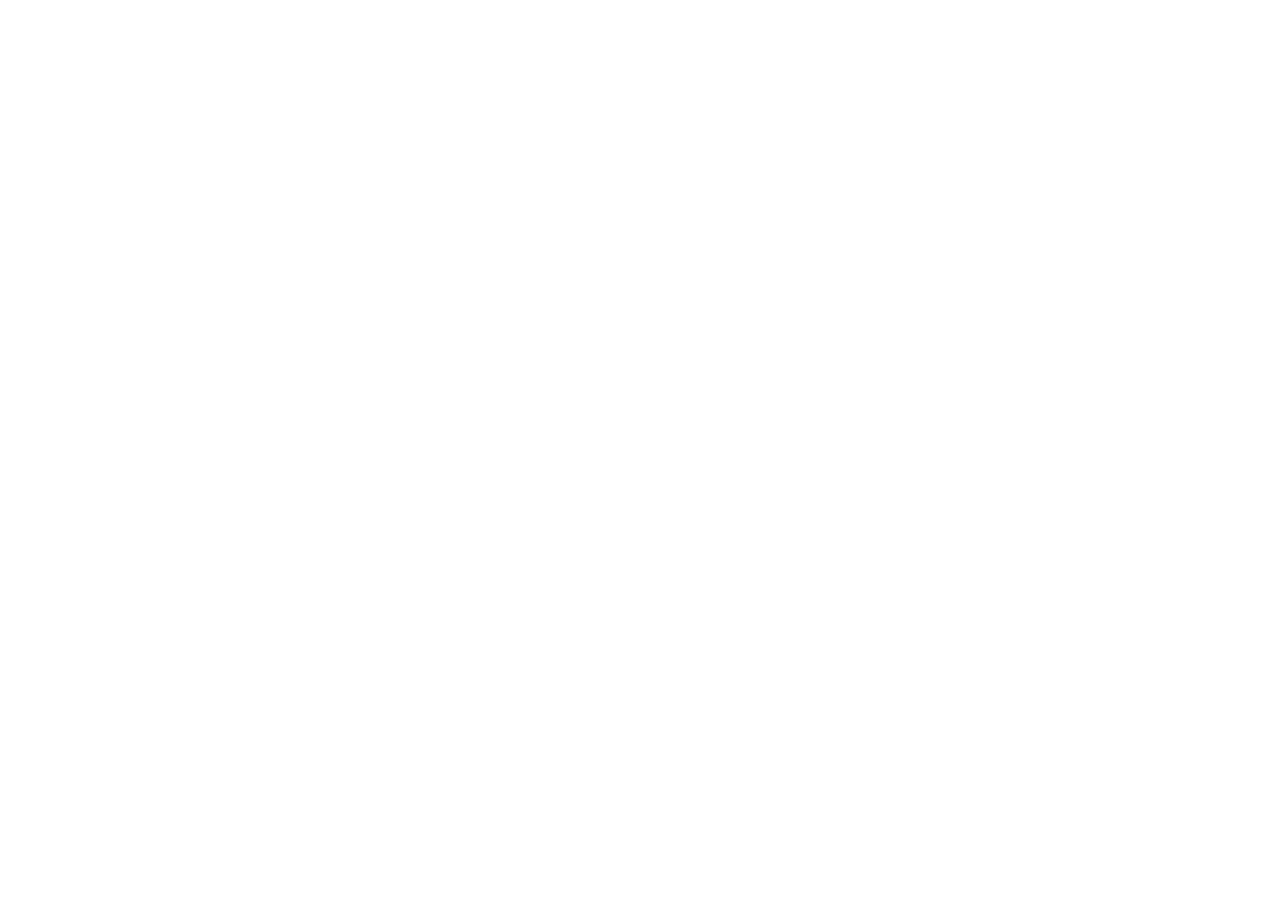
==== views/login.html @ e8532714 "agregando estructura" ====
<!DOCTYPE html>
<html lang="es">
<head>
    <meta charset="UTF-8">
    <meta http-equiv="X-UA-Compatible" content="IE=edge">
    <meta name="viewport" content="width=device-width, initial-scale=1.0">
    <link rel="stylesheet" href="styles.css">
    <title>login</title>
</head>
<body>
    
</body>
</html>
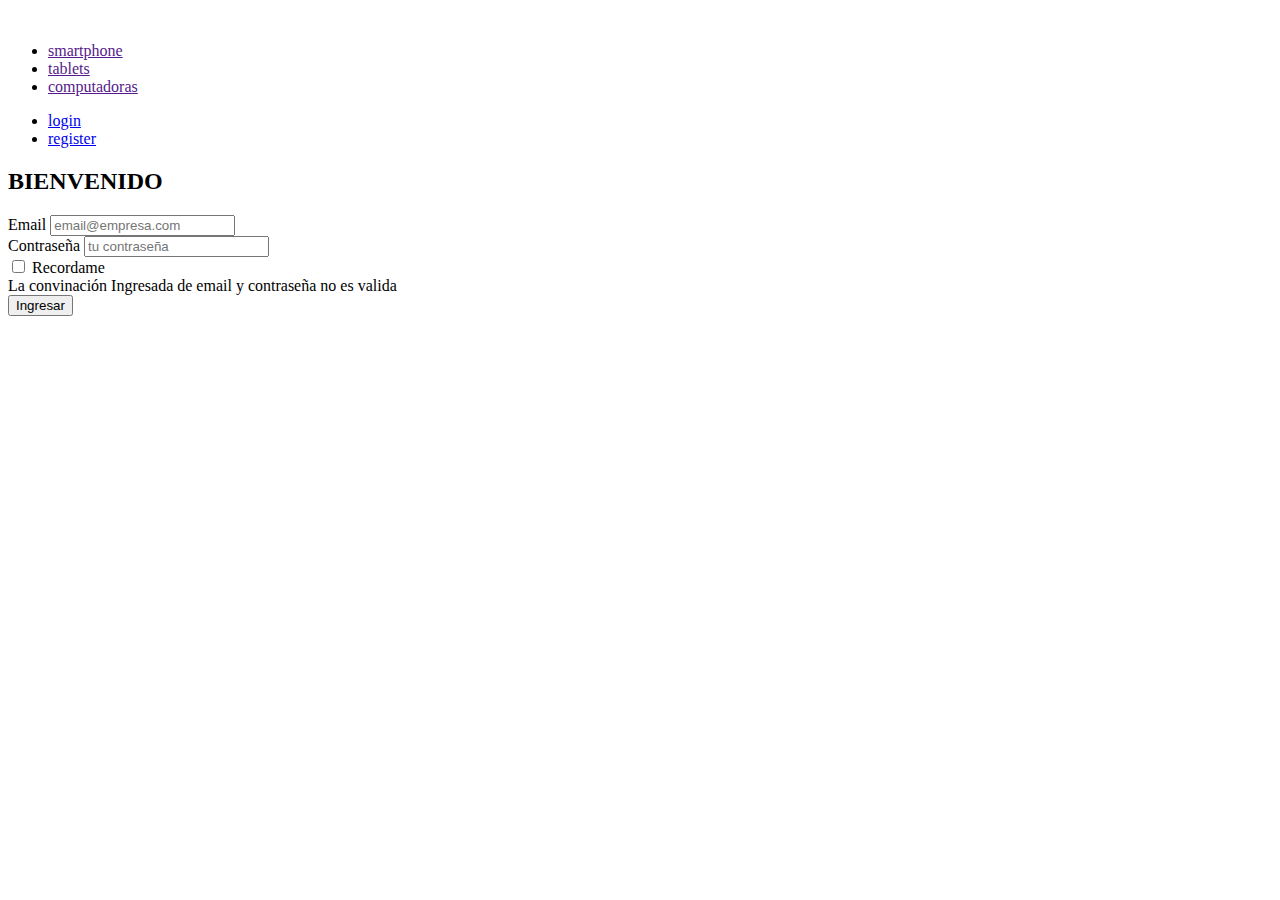
==== commit 235f0821: "login terminado" ====
--- a/views/login.html
+++ b/views/login.html
@@ -1,13 +1,57 @@
 <!DOCTYPE html>
 <html lang="es">
+
 <head>
     <meta charset="UTF-8">
     <meta http-equiv="X-UA-Compatible" content="IE=edge">
     <meta name="viewport" content="width=device-width, initial-scale=1.0">
-    <link rel="stylesheet" href="styles.css">
+    <link rel="stylesheet" href="/css/styles.css">
     <title>login</title>
 </head>
-<body>
-    
+
+<body class="login">
+    <header>
+        <div>
+            <a href="/"><img src="/img/logo.png" alt=""></a>
+        </div>
+        <nav>
+            <ul class="menu">
+                <li><a href="">smartphone</a></li>
+                <li><a href="">tablets</a></li>
+                <li><a href="">computadoras</a></li>
+            </ul>
+            <ul class="usuario">
+                <li><a href="/login">login</a></li>
+                <li><a href="/register">register</a></li>
+            </ul>
+        </nav>
+
+    </header>
+
+    <main>
+
+        <div class="formulario">
+            <h2>BIENVENIDO</h2>
+            <form action="">
+            <div class="box-form">
+                <label for="email">Email</label>
+                <input type="email" placeholder="email@empresa.com" id="email" name="email">
+            </div>
+            <div class="box-form">
+                <label for="pass">Contraseña</label>
+                <input type="password" placeholder="tu contraseña" id="pass" name="pass">
+            </div>
+            <div class="box-check">
+                <input type="checkbox" id="remember" name="remember">
+                <label for="remember">Recordame</label>
+            </div>
+            <div class="box-error">
+                <span>La convinación Ingresada de email y contraseña no es valida</span>
+            </div>
+            <button type="submit">Ingresar   </button>
+            </form>
+        </div>
+    </main>
 </body>
+
 </html>